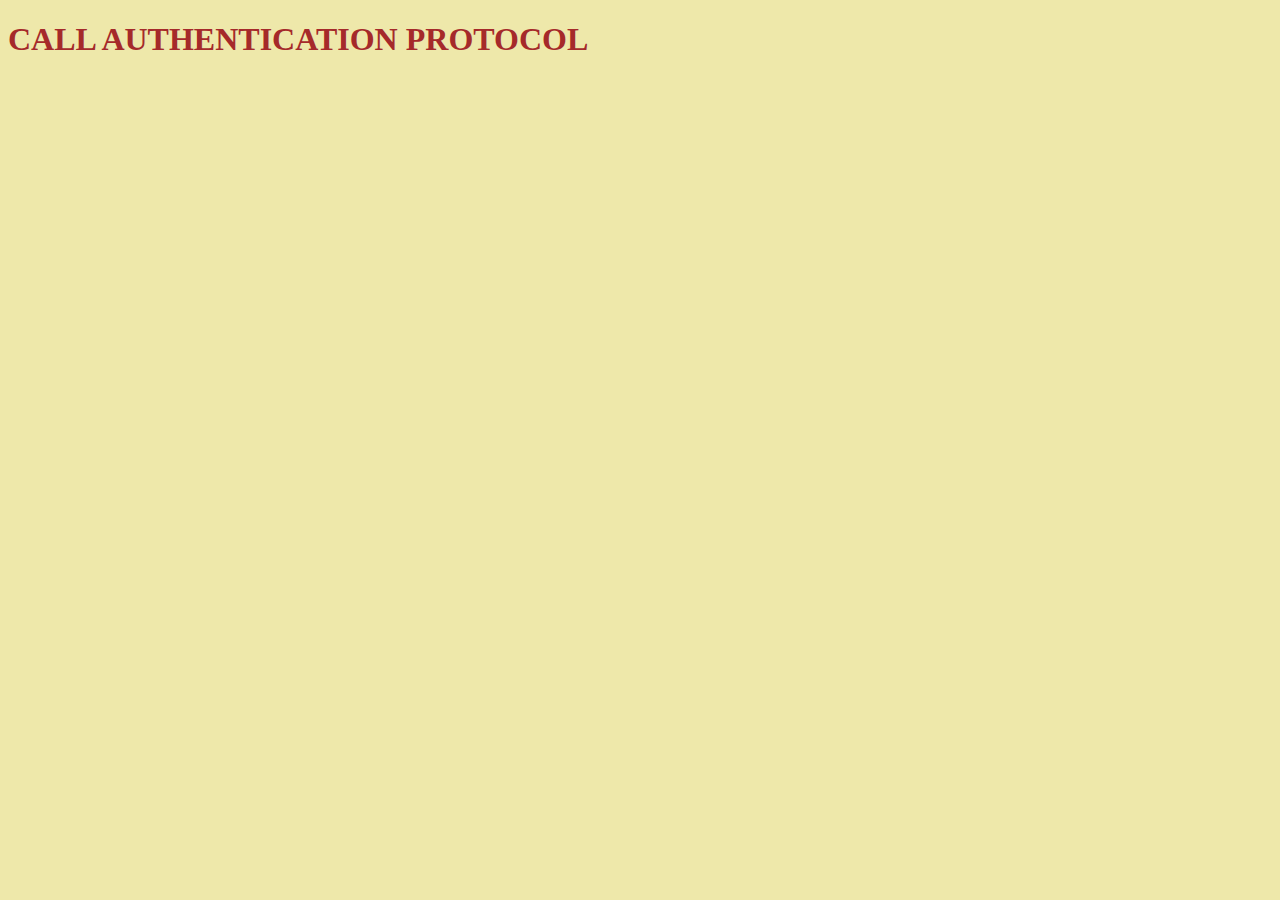
==== subfolder/call_authentication.html @ f8f8744e "Merge pull request #7 from Priyanshukumaranand/main" ====
<!DOCTYPE html>
<html lang="en">
<head>
    <meta charset="UTF-8">
    <meta name="viewport" content="width=device-width, initial-scale=1.0">
    <title>Document</title>
    <link rel="stylesheet" href="../static/styles.css">
</head>
<body>
    <h1>CALL AUTHENTICATION PROTOCOL</h1>
</body>
</html>
---- static/styles.css ----
h1{
 color: brown;
}
body{
    color: black;
    background-color: palegoldenrod;
}
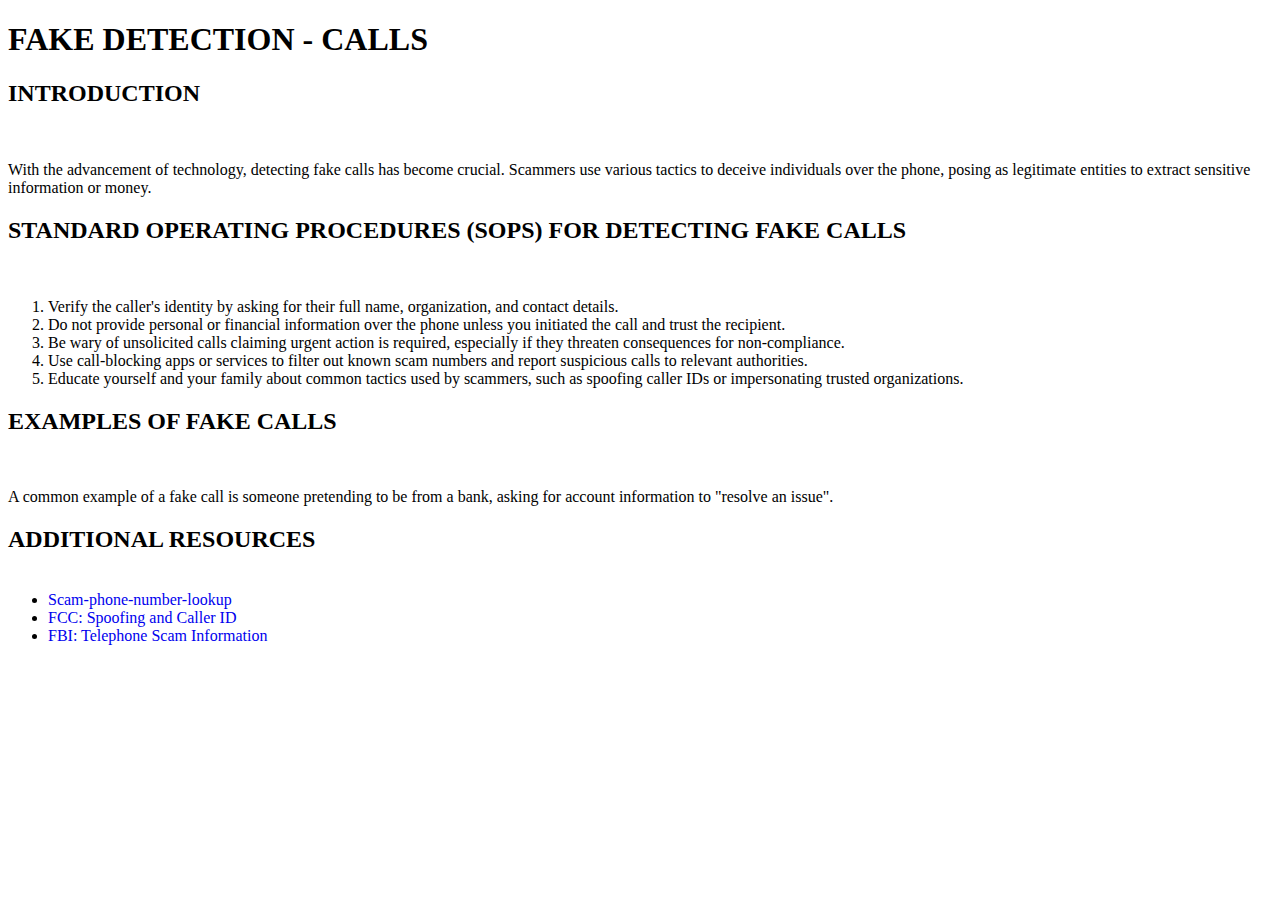
==== commit 949b7ad2: "Update call_authentication.html" ====
--- a/subfolder/call_authentication.html
+++ b/subfolder/call_authentication.html
@@ -1,12 +1,57 @@
 <!DOCTYPE html>
 <html lang="en">
 <head>
-    <meta charset="UTF-8">
-    <meta name="viewport" content="width=device-width, initial-scale=1.0">
-    <title>Document</title>
-    <link rel="stylesheet" href="../static/styles.css">
+  <meta charset="UTF-8">
+  <meta name="viewport" content="width=device-width, initial-scale=1.0">
+  <title>Fake Detection</title>
+  <link rel="stylesheet" href="../static/call_authentication.css">
 </head>
 <body>
-    <h1>CALL AUTHENTICATION PROTOCOL</h1>
+  <header>
+    <h1>FAKE DETECTION - CALLS</h1>
+  </header>
+  <nav>
+    <!-- <ul>
+      <li><a href="index.html">Fake Calls</a></li>
+      <li><a href="fake-websites.html">Fake Websites</a></li>
+      <li><a href="fake-messages.html">Fake Messages</a></li>
+      <li><a href="fake-videos.html">Fake Videos</a></li>
+    </ul> -->
+  </nav>
+  <main>
+    <section id="introduction">
+      <h2>INTRODUCTION</h2>
+      <br>
+      <p>With the advancement of technology, detecting fake calls has become crucial. Scammers use various tactics to deceive individuals over the phone, posing as legitimate entities to extract sensitive information or money.</p>
+    </section>
+    <section id="sops">
+      <h2>STANDARD OPERATING PROCEDURES (SOPS) FOR DETECTING FAKE CALLS</h2>
+      <br>
+      <ol>
+        <li>Verify the caller's identity by asking for their full name, organization, and contact details.</li>
+        <li>Do not provide personal or financial information over the phone unless you initiated the call and trust the recipient.</li>
+        <li>Be wary of unsolicited calls claiming urgent action is required, especially if they threaten consequences for non-compliance.</li>
+        <li>Use call-blocking apps or services to filter out known scam numbers and report suspicious calls to relevant authorities.</li>
+        <li>Educate yourself and your family about common tactics used by scammers, such as spoofing caller IDs or impersonating trusted organizations.</li>
+      </ol>
+    </section>
+    <section id="examples">
+      <h2>EXAMPLES OF FAKE CALLS</h2>
+      <div class="fake-call-example">
+        <br>
+        <!-- <img src="fake-call-example.jpg" alt="Fake Call Example"> -->
+        <p>A common example of a fake call is someone pretending to be from a bank, asking for account information to "resolve an issue".</p>
+      </div>
+    </section>
+    <section id="additional-resources">
+      <h2>ADDITIONAL RESOURCES</h2>
+      <ul>
+        <br>
+        <li><a style="text-decoration: none" href="https://www.cybertrace.com.au/scam-phone-number-lookup/" target="_blank">Scam-phone-number-lookup</a></li>
+        <li><a style="text-decoration: none" href="https://www.fcc.gov/consumers/guides/spoofing-and-caller-id" target="_blank">FCC: Spoofing and Caller ID</a></li>
+        <li><a style="text-decoration: none" href="https://www.fbi.gov/scams-and-safety/common-scams-and-crimes/telephone-scam" target="_blank">FBI: Telephone Scam Information</a></li>
+      </ul>
+    </section>
+  </main>
 </body>
-</html>+</html>
